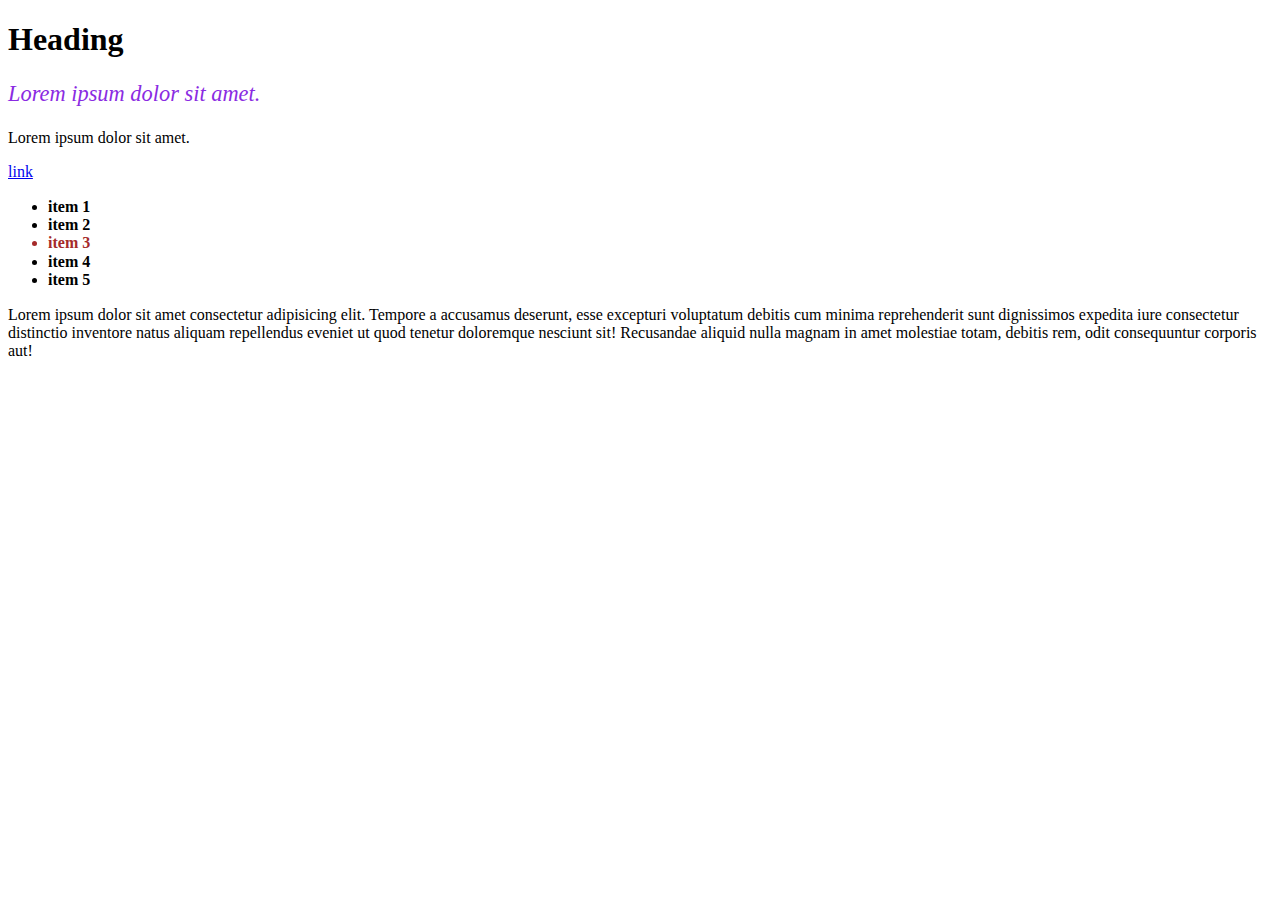
==== index.html @ c6b5fa1b "adding css" ====
<!DOCTYPE html>
<html lang="en">
<head>
    <meta charset="UTF-8">
    <meta http-equiv="X-UA-Compatible" content="IE=edge">
    <meta name="viewport" content="width=device-width, initial-scale=1.0">
    <title>Document</title>
    <link rel="stylesheet" href="css+html/style.css">
    <link rel="stylesheet" href="css+html/normalize.css">
    
</head>
<body>
   <article>
    <h1>Heading</h1>
       <p  >Lorem ipsum dolor sit amet.</p>
       <p>Lorem ipsum dolor sit amet.</p>
       <a href="https://weirdpage.com">link</a>
       <ul>
        <li>item 1</li>
        <li>item 2</li>
        <li>item 3</li>
        <li>item 4</li>
        <li>item 5</li>
       </ul> 
   </article>
   <p><span >L</span>orem ipsum dolor sit amet consectetur adipisicing elit. Tempore a accusamus deserunt, esse excepturi voluptatum debitis cum minima reprehenderit sunt dignissimos expedita iure consectetur distinctio inventore natus aliquam repellendus eveniet ut quod tenetur doloremque nesciunt sit! Recusandae aliquid nulla magnam in amet molestiae totam, debitis rem, odit consequuntur corporis aut!</p>

</body>
</html>
---- css+html/style.css ----
article p:first-of-type{
    color: blueviolet;
    font-size: 140% ;
    font-style: italic;

}
article :last-child {
    font-weight: bold;
}
ul li:nth-child(3n) {
    color: brown;

}
a:visited {
    color: rgb(186, 21, 120);

}
a:hover , a:focus {
    color: indigo;
}
.First {
    font-weight: bolder;
    font-size:larger ;
}
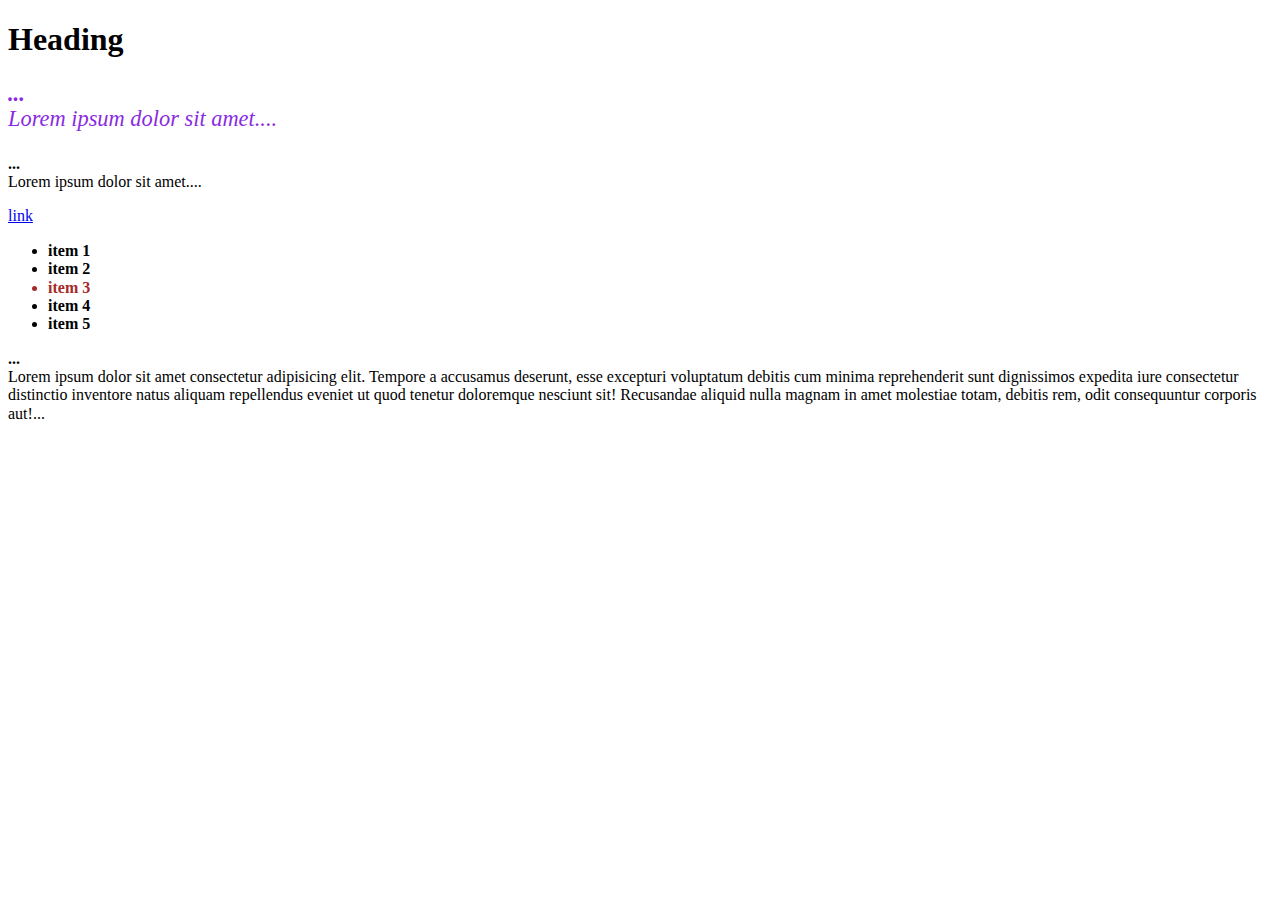
==== commit a6e2d983: "added html" ====
--- a/index.html
+++ b/index.html
@@ -23,7 +23,7 @@
         <li>item 5</li>
        </ul> 
    </article>
-   <p><span >L</span>orem ipsum dolor sit amet consectetur adipisicing elit. Tempore a accusamus deserunt, esse excepturi voluptatum debitis cum minima reprehenderit sunt dignissimos expedita iure consectetur distinctio inventore natus aliquam repellendus eveniet ut quod tenetur doloremque nesciunt sit! Recusandae aliquid nulla magnam in amet molestiae totam, debitis rem, odit consequuntur corporis aut!</p>
+   <p>Lorem ipsum dolor sit amet consectetur adipisicing elit. Tempore a accusamus deserunt, esse excepturi voluptatum debitis cum minima reprehenderit sunt dignissimos expedita iure consectetur distinctio inventore natus aliquam repellendus eveniet ut quod tenetur doloremque nesciunt sit! Recusandae aliquid nulla magnam in amet molestiae totam, debitis rem, odit consequuntur corporis aut!</p>
 
 </body>
 </html>--- a/css+html/style.css
+++ b/css+html/style.css
@@ -18,7 +18,21 @@
 a:hover , a:focus {
     color: indigo;
 }
-.First {
+p::first-letter{
     font-weight: bolder;
     font-size:larger ;
 }
+p::first-line {
+    font-weight: bold;
+
+}
+p::selection{
+    background-color: blueviolet;
+}
+p::before{
+    content:"...";
+    display: block;
+}
+p::after{
+    content: "...";
+}
